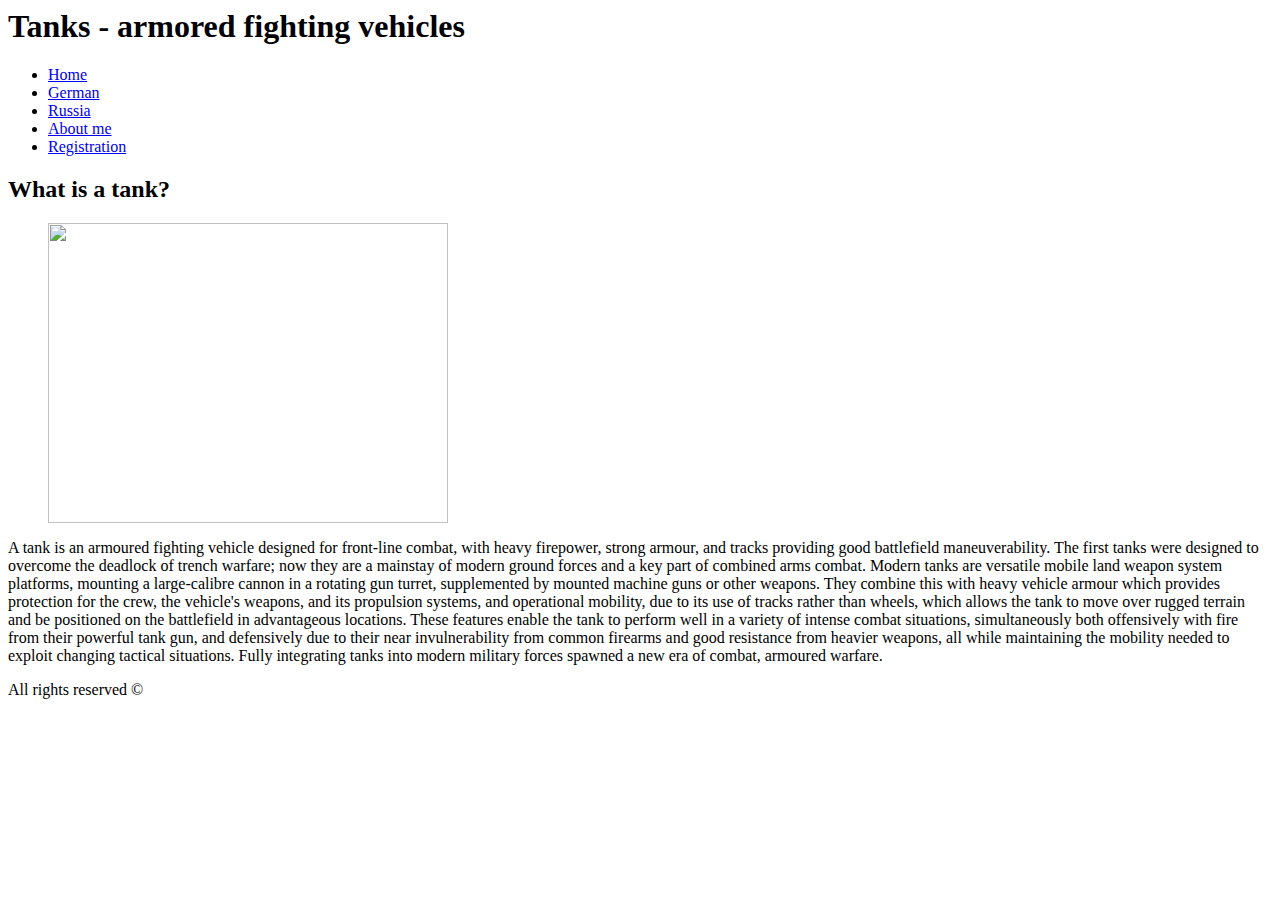
==== index.html @ 06149766 "Adding .jpg icon" ====
<html>
<html lang= "eng">
	<head>
		<meta charset="utf-8" />
		<meta name="desription" content="This is webpage about tanks." />
		<link rel="Shortcut icon" href="avatar.jpg" />
		<title>Tanks</title>
	
	
	</head>
	
	<body>
		
		<div class= "container">
	
			<header>
					<div class="title">
						<h1>Tanks - armored fighting vehicles</h1>	
					</div>
					
					<link href="https://fonts.googleapis.com/css?family=Patrick+Hand" rel="stylesheet">
					<link rel= "stylesheet" href= "Style.css">
					
					<nav>
						<ul>
							<li class= "home"><a href="index.html"><span>Home</span></a></li>
							<li class= "german"><a href="german.html"><span>German</span></a></li>
							<li class= "russia"><a href="russia.html"><span>Russia</span></a></li>
							<li class= "about"><a href="about.html"><span>About me</span></a></li>
							<li class= "register"><a href="register.html"><span>Registration</span></a></li>
						</ul>
					</nav>

			</header>
			

			<div class= "content">
				<div class= "maincontent">
					
					<section>
						<article>

							<h2>What is a tank?</h2>
							
							<figure>							
								<img class= "onleft" src="tankmainpage.png" height="300px" width="400px"/>							
							</figure>
							
							<p>
								A tank is an armoured fighting vehicle designed for front-line combat, with heavy firepower, strong armour, and tracks providing good battlefield maneuverability. 
								The first tanks were designed to overcome the deadlock of trench warfare; now they are a mainstay of modern ground forces and a key part of combined arms combat.
								Modern tanks are versatile mobile land weapon system platforms, mounting a large-calibre cannon in a rotating gun turret, supplemented by mounted machine guns or
								other weapons. They combine this with heavy vehicle armour which provides protection for the crew, the vehicle's weapons, and its propulsion systems, and operational mobility,
								due to its use of tracks rather than wheels, which allows the tank to move over rugged terrain and be positioned on the battlefield in advantageous locations. These features enable
								the tank to perform well in a variety of intense combat situations, simultaneously both offensively with fire from their powerful tank gun, and defensively due to their near invulnerability
								from common firearms and good resistance from heavier weapons, all while maintaining the mobility needed to exploit changing tactical situations. Fully integrating tanks into modern military
								forces spawned a new era of combat, armoured warfare.
							</p>
						</article>
					</section>
					
				</div>
			</div>
			
			<footer>All rights reserved &copy </footer>
		
		</div>
	
	</body>
	
</html>
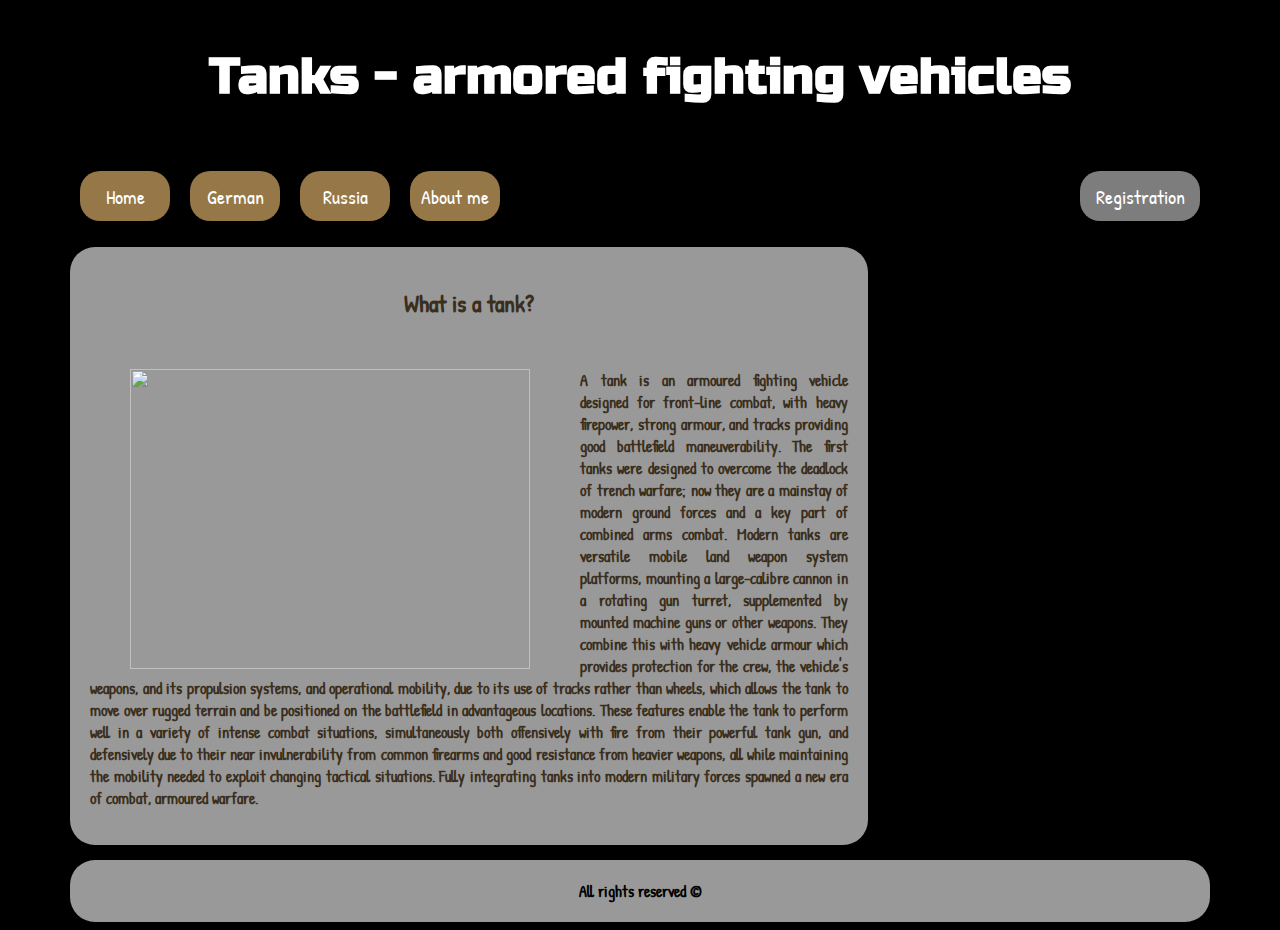
==== commit 619ecc0e: "better background, new font for tytle" ====
--- a/index.html
+++ b/index.html
@@ -19,6 +19,7 @@
 					</div>
 					
 					<link href="https://fonts.googleapis.com/css?family=Patrick+Hand" rel="stylesheet">
+					<link href="https://fonts.googleapis.com/css?family=Russo+One" rel="stylesheet">
 					<link rel= "stylesheet" href= "Style.css">
 					
 					<nav>
--- a/Style.css
+++ b/Style.css
@@ -0,0 +1,131 @@
+body{
+
+	background: url("tlo.jpg");
+	background-position: center center;
+	background-repeat: no-repeat;
+	background-size: cover;
+	background-color: #000;
+	background-attachment: fixed;
+	font-family: 'Patrick Hand', cursive;
+}
+
+
+div.container{
+	width: 1140px;
+	margin: auto;
+	padding: 0 15px;
+
+}
+
+div.maincontent{
+	width: 70%;
+}
+
+article, footer{
+	background-color: rgba(255,255,255, 0.6);
+	padding: 20px;
+	font-weight: bold;
+    border-radius: 25px;
+}
+
+
+div.title{
+	font-family: 'Russo One', sans-serif;
+	background-color: rgba(0,0,0, 0.6);
+	padding: 5px;
+	font-weight: bold;
+	text-align: center;
+	font-size: 25px;
+	color: #fff;
+	margin-bottom: 15px;
+    border-radius: 25px;	
+}
+
+footer{
+	margin-top: 15px;
+	text-align: center;
+}
+
+article h2{
+	text-align: center;
+	margin-bottom: 50px;
+}
+
+
+article{
+	color: #3a2e1c;
+	margin-bottom: 15px;
+	text-align: justify;
+	overflow: auto;
+}
+
+
+nav ul {
+	list-style: none;
+	overflow: auto;
+	background-color: rgba(0,0,0, 0.6);
+	padding: 0px;
+	border-radius: 25px;
+}
+
+nav ul li{
+	float: left;
+	margin-right: 20px;
+	height: 50px;
+	width:  90px;
+	margin: 10px;
+}
+
+nav ul li a{
+	color: #fff;
+	text-decoration: none;
+	text-align: center;
+	font-size: 20px;
+	display: table;
+	height: 100%;
+	width:  100%;
+}
+
+nav ul li a span{
+	display: table-cell;
+	vertical-align: middle;
+}
+
+.home{
+	background-color: rgba(250,200,120, 0.6);
+    border-radius: 20px;
+}
+
+.german{
+	background-color: rgba(250,200,120, 0.6);
+    border-radius: 20px;
+}
+
+.russia{
+	background-color: rgba(250,200,120, 0.6);
+    border-radius: 20px;
+}
+
+.about{
+    border-radius: 20px;
+	background-color: rgba(250,200,120, 0.6);
+}
+
+.register{
+	background-color: rgba(250,250,250, 0.5);
+	width: 120px;
+	float: right;
+    border-radius: 20px;
+}
+
+.filmytanki{
+	list-style:none;
+	padding: 5px;	
+	color: #003b9b;
+	font-size: 30px;
+}
+
+.onleft{
+	float: left;
+	margin-right: 50px;
+}
